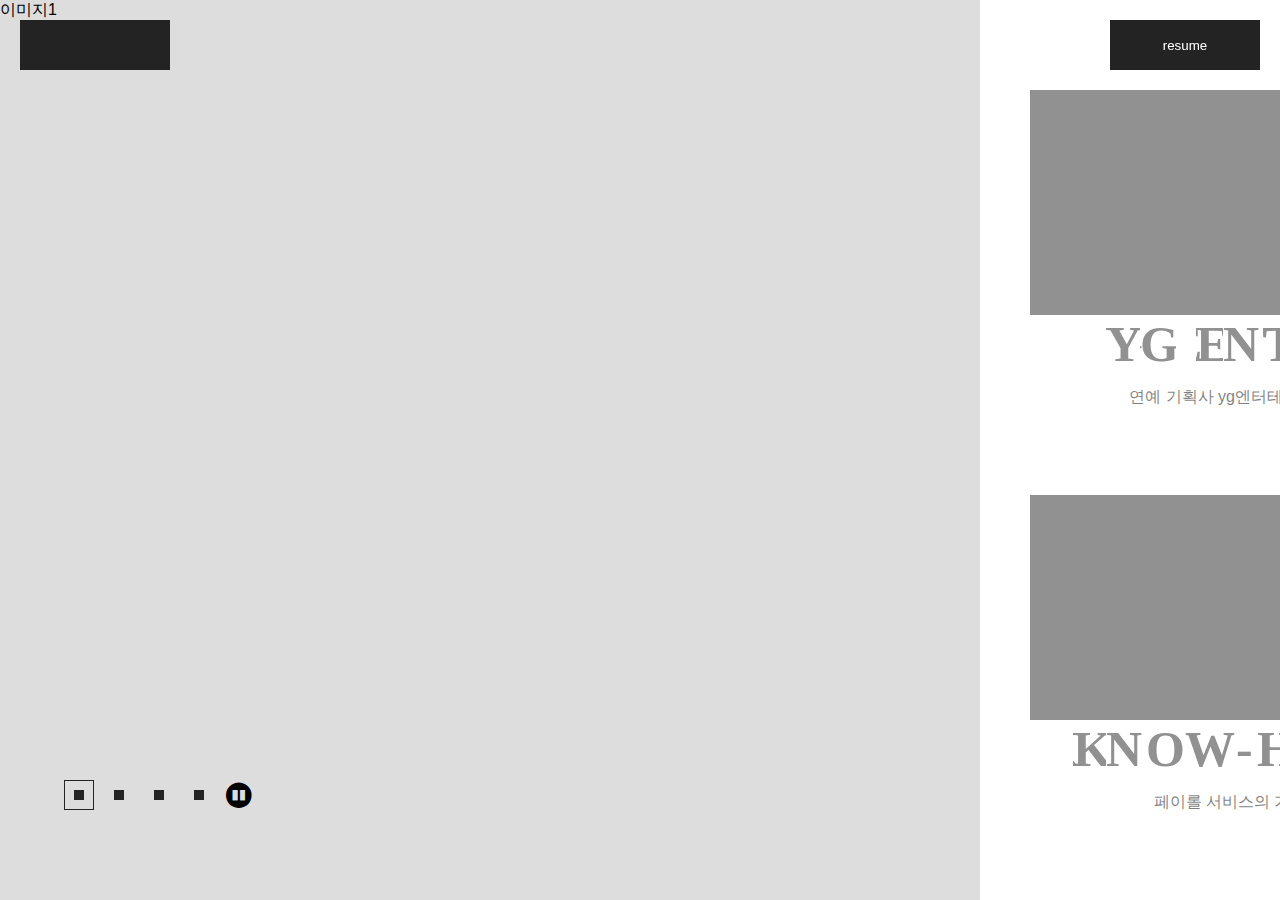
==== html/mypage.html @ 4784408f "main_markup yg_all" ====
<!DOCTYPE html>
<!-- mypage.html -->
<html lang="ko-KR">
<head>
  <meta charset="UTF-8">
  <!-- <meta name="viewport" content="width=device-width, initial-scale=1.0">  -->
  <meta name="viewport" content="width=device-width, user-scalable=no, initial-scale=1.0, maximum-scale=1.0, minimum-scale=1.0">
  <meta http-equiv="X-UA-Compatible" content="ie=edge">
  <!--[if lte IE9]>
  <script src="../js/base/html5shiv-printshiv.js"></script>
  <script src="../js/base/html5shiv.js"></script>
  <![endif]-->
  <!--[if IE]>
  <![endif]-->

  <!-- fontAwesome and Font -->
  <link rel="stylesheet" href="../fontAwesome/css/font-awesome.css">
  <!-- <link rel="stylesheet" href="../font/transfonterNanum/stylesheet.css"> -->
  <!-- css Reset and globalClass -->
  <link rel="stylesheet" href="../css/base/reset.css">
  <link rel="stylesheet" href="../css/base/common.css">
  <!-- use css -->
  <link rel="stylesheet" href="../css/src/mypage.css">
  <!-- faviconFile -->
  <!-- <link rel="apple-touch-icon" href="../favicon.png"> -->
  <!-- <link rel="shortcut icon" href="../favicon.png" type="image/x-icon"> -->
  <title>김하늘 포트폴리오</title>

</head>
<body>
  <div id="wrap">
    <header id="headBox">
      <h1>
        <a href="mypage.html">
          <span class="hidden">로고</span> 
        </a>
      </h1>
      <button type="button">resume</button>
    </header>
    <!-- //headBox -->
    <section id="container">
      <div class="indicator_wrap">
        <ul>
          <li>
            <a href="#">
              <span class="hidden">이미지1 인디케이터</span><span class="indi_border_tl"></span><span class="indi_border_tr"></span><span class="indi_border_bl"></span><span class="indi_border_br"></span>
              <i></i>
            </a>
          </li>
          <li>
            <a href="#">
              <span class="hidden">이미지2 인디케이터</span><span class="indi_border_tl"></span><span class="indi_border_tr"></span><span class="indi_border_bl"></span><span class="indi_border_br"></span>
              <i></i>
            </a>
          </li>
          <li>
            <a href="#">
              <span class="hidden">이미지3 인디케이터</span><span class="indi_border_tl"></span><span class="indi_border_tr"></span><span class="indi_border_bl"></span><span class="indi_border_br"></span>
              <i></i>
            </a>
          </li>
          <li>
            <a href="#">
              <span class="hidden">이미지4 인디케이터</span><span class="indi_border_tl"></span><span class="indi_border_tr"></span><span class="indi_border_bl"></span><span class="indi_border_br"></span>
              <i></i>
            </a>
          </li>
        </ul>
        <button type="button">
          <i class="fa fa-pause-circle">
            <span class="hidden">이미지 슬라이드 진행</span>
          </i>
        </button>
      </div>
      <!-- //indicator_wrap -->
      <ul class="slide_wrap">
        <h2 class="hidden">슬라이드 이미지</h2>
        <li class="slide_list img_list_01"><span>이미지1</span></li>
        <li class="slide_list img_list_02"><span>이미지2</span></li>
        <li class="slide_list img_list_03"><span>이미지3</span></li>
        <li class="slide_list img_list_04"><span>이미지4</span></li>
      </ul>
      <!-- //slide_wrap -->
      <div class="list_contain">
        <h2 class="hidden">사이드 메뉴</h2>
        <div class="list_wrap">
          <ul>
            <li>
              <a href="project/project_yg.html">
                <dl>
                  <div class="list_img"></div>
                  <dt class="ygenter">
                    <div class="text_wrap">
                      <div class="text_after">Y</div>
                      <div class="text_before">Y</div>
                    </div>
                    <div class="text_wrap">
                      <div class="text_after">G</div>
                      <div class="text_before">G</div>
                    </div>
                    <div class="text_wrap">
                      <div class="text_after">&nbsp;</div>
                      <div class="text_before">&nbsp;</div>
                    </div>
                    <div class="text_wrap">
                      <div class="text_after">E</div>
                      <div class="text_before">E</div>
                    </div>
                    <div class="text_wrap">
                      <div class="text_after">N</div>
                      <div class="text_before">N</div>
                    </div>
                    <div class="text_wrap">
                      <div class="text_after">T</div>
                      <div class="text_before">T</div>
                    </div>
                    <div class="text_wrap">
                      <div class="text_after">E</div>
                      <div class="text_before">E</div>
                    </div>
                    <div class="text_wrap">
                      <div class="text_after">R</div>
                      <div class="text_before">R</div>
                    </div>
                  </dt>
                  <dd>연예 기획사 yg엔터테인먼트</dd>
                </dl>
              </a>
            </li>
            <li>
              <a href="#">
                <dl>
                  <div class="list_img"></div>
                  <dt class="knowhow">
                    <div class="text_wrap">
                      <div class="text_after">K</div>
                      <div class="text_before">K</div>
                    </div>
                    <div class="text_wrap">
                      <div class="text_after">N</div>
                      <div class="text_before">N</div>
                    </div>
                    <div class="text_wrap">
                      <div class="text_after">O</div>
                      <div class="text_before">O</div>
                    </div>
                    <div class="text_wrap">
                      <div class="text_after">W</div>
                      <div class="text_before">W</div>
                    </div>
                    <div class="text_wrap">
                      <div class="text_after">-</div>
                      <div class="text_before">-</div>
                    </div>
                    <div class="text_wrap">
                      <div class="text_after">H</div>
                      <div class="text_before">H</div>
                    </div>
                    <div class="text_wrap">
                      <div class="text_after">O</div>
                      <div class="text_before">O</div>
                    </div>
                    <div class="text_wrap">
                      <div class="text_after">W</div>
                      <div class="text_before">W</div>
                    </div>
                  </dt>
                  <dd>페이롤 서비스의 기준</dd>
                </dl>
              </a>
            </li>
            <li>
              <a href="#">
                <dl>
                  <div class="list_img"></div>
                  <dt class="legality">
                    <div class="text_wrap">
                      <div class="text_after">L</div>
                      <div class="text_before">L</div>
                    </div>
                    <div class="text_wrap">
                      <div class="text_after">E</div>
                      <div class="text_before">E</div>
                    </div>
                    <div class="text_wrap">
                      <div class="text_after">G</div>
                      <div class="text_before">G</div>
                    </div>
                    <div class="text_wrap">
                      <div class="text_after">A</div>
                      <div class="text_before">A</div>
                    </div>
                    <div class="text_wrap">
                      <div class="text_after">L</div>
                      <div class="text_before">L</div>
                    </div>
                    <div class="text_wrap">
                      <div class="text_after">I</div>
                      <div class="text_before">I</div>
                    </div>
                    <div class="text_wrap">
                      <div class="text_after">T</div>
                      <div class="text_before">T</div>
                    </div>
                    <div class="text_wrap">
                      <div class="text_after">Y</div>
                      <div class="text_before">Y</div>
                    </div>
                    <div class="test">
                      <div>Y</div>
                      <div>G</div>
                      <div>E</div>
                      <div>N</div>
                      <div>T</div>
                      <div>E</div>
                      <div>R</div>
                    </div>
                  </dt>
                  <dd>적법한 세무대리인의 신고대행</dd>
                </dl>
              </a>
            </li>
            <li>
              <a href="#">
                <dl>
                  <div class="list_img"></div>
                  <dt class="security">
                    <div class="text_wrap">
                      <div class="text_after">S</div>
                      <div class="text_before">S</div>
                    </div>
                    <div class="text_wrap">
                      <div class="text_after">E</div>
                      <div class="text_before">E</div>
                    </div>
                    <div class="text_wrap">
                      <div class="text_after">C</div>
                      <div class="text_before">C</div>
                    </div>
                    <div class="text_wrap">
                      <div class="text_after">U</div>
                      <div class="text_before">U</div>
                    </div>
                    <div class="text_wrap">
                      <div class="text_after">R</div>
                      <div class="text_before">R</div>
                    </div>
                    <div class="text_wrap">
                      <div class="text_after">I</div>
                      <div class="text_before">I</div>
                    </div>
                    <div class="text_wrap">
                      <div class="text_after">T</div>
                      <div class="text_before">T</div>
                    </div>
                    <div class="text_wrap">
                      <div class="text_after">Y</div>
                      <div class="text_before">Y</div>
                    </div>
<!--                     <div class="test">
                      <div>S</div>
                      <div>E</div>
                      <div>C</div>
                      <div>U</div>
                      <div>R</div>
                      <div>I</div>
                      <div>T</div>
                      <div>Y</div>
                    </div> -->
                  </dt>
                  <dd>적법한 세무대리인의 신고대행</dd>
                </dl>
              </a>
            </li>
          </ul>
        </div>
        <div class="white_wrap"></div>
      </div>
      <!-- //list_contain -->
      <div class="btn">
        <button type="button" class="lbtn">
          <i class="fa fa-arrow-left"></i><span class="hidden">button</span>
        </button>
        <button type="button" class="rbtn">
          <i class="fa fa-arrow-right"></i><span class="hidden">button</span>
        </button>
      </div>
      <!-- //btn -->
    </section>
    <!-- //container -->
    <!-- <footer id="footBox">
      <address>주소 등등</address>
    </footer>
    //footBox -->
  </div>
  <!-- //wrap -->
  <!-- script -->
  <script src="../js/base/jquery-3.2.1.js"></script>
  <script src="../js/base/jquery-ui.js"></script>
  <!-- use script(jQuery) -->
  <script src="../js/src/mypage.js"></script>
</body>
</html>
---- css/base/common.css ----
/* common.css */
.clearfix:after{content:" "; display:block; clear:both;}
.clearfix::after{content:" "; display:block; clear:both;}

.hidden_wrap span,
.hidden_wrap a>span,
.hidden{display: block; overflow: hidden; position: absolute; z-index: -1; width: 0; height: 0;}
.hidden_wrap a{display:block; width:100%; height:100%;}

.backimg{background-repeat: no-repeat; background-position: center; background-size: cover;}

#wrap ul>.first,
#wrap ol>.first{margin-left:0; border-left:0;}
#wrap ul>.last,
#wrap ol>.last{margin-right:0; border-right:0;}
#wrap ul>.top,
#wrap ol>.top{margin-top:0; border-top:0;}
#wrap ul>.bottom,
#wrap ol>.bottom{margin-bottom:0; border-bottom:0;}

.wrap{width: 100%; height: auto;}
.wrap_full{width: 100%; min-width: 960px; height: auto; margin: 0 auto;}
.wrap:after,.wrap_full:after{content:" "; display: block; clear:both;}



/* accessibility.css */
/*a:focus, button:focus,
input[type="submit"]:focus,
input[type="reset"]:focus,
input[type="image"]:focus,
input[type="file"]:focus,
input[type="button"]:focus{outline:2px solid #2B52A0; outline-offset: 3px; background-color:#2B52A0; color:#fff; }*/


input[type="text"]:focus,
input[type="password"]:focus,
input[type="search"]:focus,
input[type="email"]:focus,
input[type="tel"]:focus,
input[type="number"]:focus,
input[type="date"]:focus,
input[type="month"]:focus,
input[type="year"]:focus,
input[type="week"]:focus,
input[type="url"]:focus,
textarea:focus{outline:2px solid #2B52A0; outline-offset: 3px;
              background-color: #2B52A0;}

/* grid_responsive.css */
.row{width: auto; height: auto;}
.row:after{content:" "; display: block; clear:both;}


@media screen and (max-width:480px){
.mob_1{float:left; width:16.666667%;}
.mob_2{float:left; width:33.333333%;}
.mob_3{float:left; width:50%;}
.mob_4{float:left; width:66.666667%;}
.mob_5{float:left; width:83.333333%;}
.mob_6{float:left; width:100%;}
}
@media screen and (min-width:481px){
.tab_v_1{float:left; width:11.111111%;}
.tab_v_2{float:left; width:22.222222%;}
.tab_v_3{float:left; width:33.333333%;}
.tab_v_4{float:left; width:44.444444%;}
.tab_v_5{float:left; width:55.555556%;}
.tab_v_6{float:left; width:66.666667%;}
.tab_v_7{float:left; width:77.777778%;}
.tab_v_8{float:left; width:88.888889%;}
.tab_v_9{float:left; width:100%;}
}
@media screen and (min-width:768px){
.tab_pc_1{float:left; width:8.333333%;}
.tab_pc_2{float:left; width:16.66666667%;}
.tab_pc_3{float:left; width:25%;}
.tab_pc_4{float:left; width:33.33333333%;}
.tab_pc_5{float:left; width:41.66666667%;}
.tab_pc_6{float:left; width:50%;}
.tab_pc_7{float:left; width:58.33333333%;}
.tab_pc_8{float:left; width:66.66666667%;}
.tab_pc_9{float:left; width:75%;}
.tab_pc_10{float:left; width:83.33333333%;}
.tab_pc_11{float:left; width:91.66666667%;}
.tab_pc_12{float:left; width:100%;}
}
@media screen and (min-width:1367px){
.pc_full_1{float:left; width:8.333333%;}
.pc_full_2{float:left; width:16.66666667%;}
.pc_full_3{float:left; width:25%;}
.pc_full_4{float:left; width:33.33333333%;}
.pc_full_5{float:left; width:41.66666667%;}
.pc_full_6{float:left; width:50%;}
.pc_full_7{float:left; width:58.33333333%;}
.pc_full_8{float:left; width:66.66666667%;}
.pc_full_9{float:left; width:75%;}
.pc_full_10{float:left; width:83.33333333%;}
.pc_full_11{float:left; width:91.66666667%;}
.pc_full_12{float:left; width:100%;}
}


/* loading 화면만들기 */
body.loading:before{content:"\f1e3"; font-family:fontawesome; color:#f06;
  animation:spin 3s infinite ease; 
  display: block; width: 3rem; height: 3rem;
  text-align: center; line-height:3rem; font-size: 3rem;
  position: fixed; top: 50%; margin-top: -1.5rem; left: 50%; margin-left: -1.5rem;
  z-index:2000;}
body.loading:after{content:"loading...."; display: block; width: 100%; height: 100%; 
position: fixed; top:0; left:0; z-index:1900; background-color: #0cc;
box-sizing:border-box; padding-top: 50%; text-align: center;}

@keyframes spin {
  0%{transform:rotate(0);}
  50%{color:#fa0;}
  100%{transform:rotate(720deg);}
}
---- css/src/mypage.css ----
body,html{width: 100%; height: 100%;}
#wrap{width: 100%; height: 100%;}
#headBox{
  position: fixed;
  z-index: 9999;
  width: 100%;
  height: 90px;
  top: 0;
  left: 0;
  padding: 20px;
  box-sizing: border-box;
}
#headBox h1{
  float: left;
  width: 150px;
  height: 50px;
  background-color: #232323;
}
#headBox h1 a{
  display: inline-block;
  width: 100%;
  height: 100%;
}
#headBox button{
  float: right;
  width: 150px;
  height: 50px;
  background-color: #232323;
  color: #fff;
}
/* //headBox */
/* 슬라이드에서 ul, li값을 css로 할 경우 clone값 때문에 흰 공백화면이 생김. 따라서 js로 처리. */
#container{
  overflow: hidden;
  position: relative;
  width: 100%;
  height: 100%;
}
.indicator_wrap{
  position: absolute;
  z-index: 9999;
  width: 190px;
  height: 30px;
  bottom: 10%;
  left: 5%;
}
.indicator_wrap ul{
  float: left;
}
.indicator_wrap ul li{
  overflow: hidden;
  position: relative;
  float: left;
  width: 30px;
  height: 30px;
  margin-right: 10px;
}
.indi_border_tr,
.indi_border_tl,
.indi_border_br,
.indi_border_bl{
  display: inline-block;
  position: absolute;
  background-color: #232323;
  transition: all 800ms ease;
}
.indi_border_tr{
  width: 1px;
  height: 30px;
  top: -30px;
  right: 0;
}
.indicator_wrap ul li.focus .indi_border_tr{
  top: 0;
}
.indi_border_tl{
  top: 0;
  left: -30px;
  width: 30px;
  height: 1px;
}
.indicator_wrap ul li.focus .indi_border_tl{
  left: 0;
}
.indi_border_br{
  bottom: 0;
  right: -30px;
  width: 30px;
  height: 1px;
}
.indicator_wrap ul li.focus .indi_border_br{
  right: 0;
}
.indi_border_bl{
  bottom: -30px;
  left: 0;
  width: 1px;
  height: 30px;
}
.indicator_wrap ul li.focus .indi_border_bl{
  bottom: 0;
}
.indicator_wrap ul li a{
  display: inline-block;
  width: 100%;
  height: 100%;
  padding: 10px;
  box-sizing: border-box;
}
.indicator_wrap ul li a i{
  display: block;
  width: 10px;
  height: 10px;
  background-color: #232323;
}
.indicator_wrap button{
  float: right;
  width: 30px;
  height: 30px;
  background-color: transparent;
}
.indicator_wrap button i{
  font-size: 30px;
}
/* //indicator_wrap */
.slide_wrap{
  position: absolute;
  /*width: 400%; js에서 처리*/
  height: 100%;
  top: 0;
  left: 0;
}
.slide_wrap li{
  float: left;
  /*width: 25%; js에서 처리*/
  height: 100%;
}
.slide_wrap .img_list_01{
  background-color: #ddd;
}
.slide_wrap .img_list_02{
  background-color: #ccc;
}
.slide_wrap .img_list_03{
  background-color: #bbb;
}
.slide_wrap .img_list_04{
  background-color: #aaa;
}
/* //slide_wrap */
.list_contain{
  position: absolute;
  width: 500px;
  height: 100%;
  top: 0;
  right: 0;
  margin-right: -200px;
  background-color: #fff;
  transition: all 800ms ease;
}
.white_wrap{
  display: block;
  position: absolute;
  width: 100%;
  height: 100%;
  top: 0;
  left: 0;
  background-color: rgba(255,255,255,0.5);
}
.list_contain:hover{
  margin-right: 0;
}
.list_contain:hover .white_wrap{
  display: none;
}
.list_wrap{
  width: 100%;
  height: 110%;
  padding: 50px;
  padding-top: 90px;
  padding-bottom: calc(90px + 10%);
  box-sizing: border-box;
  overflow-x: scroll;
}
.list_wrap ul{
  width: 400px;
}
.list_wrap ul li{
  width: 100%;
  margin-bottom: 80px;
}
.list_wrap ul li a{
  display: inline-block;
  width: 100%;
  height: 100%;
}
.list_wrap ul li a dl{

}
.list_wrap ul li a dl dt{
  display: inline-block;
  height: 60px;
  font-size: 50px;
  font-family: nanumGothicFont;
  font-weight: bold;
  text-align: center;
}
.text_wrap{
  overflow: hidden;
  position: relative;
  float: left;
  width: 50px;
  height: 60px;
  text-align: center;
}
.text_after{
  display: inline-block;
  position: absolute;
  color: #232323;
  top: 0;
  transition: all 300ms ease;
}
.text_before{
  display: inline-block;
  position: absolute;
  color: #232323;
  top: 0;
  left: 0;
  transition: all 300ms ease;
}
/* 글자 hover 효과 */
/* YG ENTER */
.list_wrap ul li a dl .ygenter{
  margin-left: 76px;
}
/* 글자별 가로 크기 */
.list_wrap ul li a dl .ygenter>div:nth-of-type(1){width: 34px;}
/* 글자 크기만큼 after 마이너스 */
.list_wrap ul li a dl .ygenter>div:nth-of-type(1)>.text_after{left: -34px;}
/* 호버일때 after는 0, before은 hover전 after를 -한것만큼 + */
.list_wrap ul li:hover a dl .ygenter>div:nth-of-type(1)>.text_after{left: 0;}
.list_wrap ul li:hover a dl .ygenter>div:nth-of-type(1)>.text_before{left: 34px;}
/* 2 */
.list_wrap ul li a dl .ygenter>div:nth-of-type(2){width: 36px;}
.list_wrap ul li a dl .ygenter>div:nth-of-type(2)>.text_after{left: -36px;}
.list_wrap ul li:hover a dl .ygenter>div:nth-of-type(2)>.text_after{left: 0;}
.list_wrap ul li:hover a dl .ygenter>div:nth-of-type(2)>.text_before{left: 36px;}
/* 3 */
.list_wrap ul li a dl .ygenter>div:nth-of-type(3){width: 20px;}
.list_wrap ul li a dl .ygenter>div:nth-of-type(3)>.text_after{left: -20px;}
.list_wrap ul li:hover a dl .ygenter>div:nth-of-type(3)>.text_after{left: 0;}
.list_wrap ul li:hover a dl .ygenter>div:nth-of-type(3)>.text_before{left: 20px;}
/* 4 */
.list_wrap ul li a dl .ygenter>div:nth-of-type(4){width: 27px;}
.list_wrap ul li a dl .ygenter>div:nth-of-type(4)>.text_after{left: -27px;}
.list_wrap ul li:hover a dl .ygenter>div:nth-of-type(4)>.text_after{left: 0;}
.list_wrap ul li:hover a dl .ygenter>div:nth-of-type(4)>.text_before{left: 27px;}
/* 5 */
.list_wrap ul li a dl .ygenter>div:nth-of-type(5){width: 40px;}
.list_wrap ul li a dl .ygenter>div:nth-of-type(5)>.text_after{left: -40px;}
.list_wrap ul li:hover a dl .ygenter>div:nth-of-type(5)>.text_after{left: 0;}
.list_wrap ul li:hover a dl .ygenter>div:nth-of-type(5)>.text_before{left: 40px;}
/* 6 */
.list_wrap ul li a dl .ygenter>div:nth-of-type(6){width: 30px;}
.list_wrap ul li a dl .ygenter>div:nth-of-type(6)>.text_after{left: -30px;}
.list_wrap ul li:hover a dl .ygenter>div:nth-of-type(6)>.text_after{left: 0;}
.list_wrap ul li:hover a dl .ygenter>div:nth-of-type(6)>.text_before{left: 30px;}
/* 7 */
.list_wrap ul li a dl .ygenter>div:nth-of-type(7){width: 27px;}
.list_wrap ul li a dl .ygenter>div:nth-of-type(7)>.text_after{left: -27px;}
.list_wrap ul li:hover a dl .ygenter>div:nth-of-type(7)>.text_after{left: 0;}
.list_wrap ul li:hover a dl .ygenter>div:nth-of-type(7)>.text_before{left: 27px;}
/* 8 */
.list_wrap ul li a dl .ygenter>div:nth-of-type(8){width: 33px;}
.list_wrap ul li a dl .ygenter>div:nth-of-type(8)>.text_after{left: -33px;}
.list_wrap ul li:hover a dl .ygenter>div:nth-of-type(8)>.text_after{left: 0;}
.list_wrap ul li:hover a dl .ygenter>div:nth-of-type(8)>.text_before{left: 33px;}

/* knowhow */
.list_wrap ul li a dl .knowhow{
  margin-left: 43px;
}
/* 1 */
.list_wrap ul li a dl .knowhow>div:nth-of-type(1){width: 33px;}
.list_wrap ul li a dl .knowhow>div:nth-of-type(1)>.text_after{left: -33px;}
.list_wrap ul li:hover a dl .knowhow>div:nth-of-type(1)>.text_after{left: 0;}
.list_wrap ul li:hover a dl .knowhow>div:nth-of-type(1)>.text_before{left: 33px;}
/* 2 */
.list_wrap ul li a dl .knowhow>div:nth-of-type(2){width: 40px;}
.list_wrap ul li a dl .knowhow>div:nth-of-type(2)>.text_after{left: -40px;}
.list_wrap ul li:hover a dl .knowhow>div:nth-of-type(2)>.text_after{left: 0;}
.list_wrap ul li:hover a dl .knowhow>div:nth-of-type(2)>.text_before{left: 40px;}
/* 3 */
.list_wrap ul li a dl .knowhow>div:nth-of-type(3){width: 39px;}
.list_wrap ul li a dl .knowhow>div:nth-of-type(3)>.text_after{left: -39px;}
.list_wrap ul li:hover a dl .knowhow>div:nth-of-type(3)>.text_after{left: 0;}
.list_wrap ul li:hover a dl .knowhow>div:nth-of-type(3)>.text_before{left: 39px;}
/* 4 */
.list_wrap ul li a dl .knowhow>div:nth-of-type(4){width: 51px;}
.list_wrap ul li a dl .knowhow>div:nth-of-type(4)>.text_after{left: -51px;}
.list_wrap ul li:hover a dl .knowhow>div:nth-of-type(4)>.text_after{left: 0;}
.list_wrap ul li:hover a dl .knowhow>div:nth-of-type(4)>.text_before{left: 51px;}
/* 5 */
.list_wrap ul li a dl .knowhow>div:nth-of-type(5){width: 21px;}
.list_wrap ul li a dl .knowhow>div:nth-of-type(5)>.text_after{left: -21px;}
.list_wrap ul li:hover a dl .knowhow>div:nth-of-type(5)>.text_after{left: 0;}
.list_wrap ul li:hover a dl .knowhow>div:nth-of-type(5)>.text_before{left: 21px;}
/* 6 */
.list_wrap ul li a dl .knowhow>div:nth-of-type(6){width: 39px;}
.list_wrap ul li a dl .knowhow>div:nth-of-type(6)>.text_after{left: -39px;}
.list_wrap ul li:hover a dl .knowhow>div:nth-of-type(6)>.text_after{left: 0;}
.list_wrap ul li:hover a dl .knowhow>div:nth-of-type(6)>.text_before{left: 39px;}
/* 7 */
.list_wrap ul li a dl .knowhow>div:nth-of-type(7){width: 39px;}
.list_wrap ul li a dl .knowhow>div:nth-of-type(7)>.text_after{left: -39px;}
.list_wrap ul li:hover a dl .knowhow>div:nth-of-type(7)>.text_after{left: 0;}
.list_wrap ul li:hover a dl .knowhow>div:nth-of-type(7)>.text_before{left: 39px;}
/* 8 */
.list_wrap ul li a dl .knowhow>div:nth-of-type(8){width: 51px;}
.list_wrap ul li a dl .knowhow>div:nth-of-type(8)>.text_after{left: -51px;}
.list_wrap ul li:hover a dl .knowhow>div:nth-of-type(8)>.text_after{left: 0;}
.list_wrap ul li:hover a dl .knowhow>div:nth-of-type(8)>.text_before{left: 51px;}

/* legality */
.list_wrap ul li a dl .legality{
  margin-left: 84px;
}
/* 1 */
.list_wrap ul li a dl .legality>div:nth-of-type(1){width: 26px;}
.list_wrap ul li a dl .legality>div:nth-of-type(1)>.text_after{left: -26px;}
.list_wrap ul li:hover a dl .legality>div:nth-of-type(1)>.text_after{left: 0;}
.list_wrap ul li:hover a dl .legality>div:nth-of-type(1)>.text_before{left: 26px;}
/* 2 */
.list_wrap ul li a dl .legality>div:nth-of-type(2){width: 27px;}
.list_wrap ul li a dl .legality>div:nth-of-type(2)>.text_after{left: -27px;}
.list_wrap ul li:hover a dl .legality>div:nth-of-type(2)>.text_after{left: 0;}
.list_wrap ul li:hover a dl .legality>div:nth-of-type(2)>.text_before{left: 27px;}
/* 3 */
.list_wrap ul li a dl .legality>div:nth-of-type(3){width: 37px;}
.list_wrap ul li a dl .legality>div:nth-of-type(3)>.text_after{left: -37px;}
.list_wrap ul li:hover a dl .legality>div:nth-of-type(3)>.text_after{left: 0;}
.list_wrap ul li:hover a dl .legality>div:nth-of-type(3)>.text_before{left: 37px;}
/* 4 */
.list_wrap ul li a dl .legality>div:nth-of-type(4){width: 36px;}
.list_wrap ul li a dl .legality>div:nth-of-type(4)>.text_after{left: -36px;}
.list_wrap ul li:hover a dl .legality>div:nth-of-type(4)>.text_after{left: 0;}
.list_wrap ul li:hover a dl .legality>div:nth-of-type(4)>.text_before{left: 36px;}
/* 5 */
.list_wrap ul li a dl .legality>div:nth-of-type(5){width: 26px;}
.list_wrap ul li a dl .legality>div:nth-of-type(5)>.text_after{left: -26px;}
.list_wrap ul li:hover a dl .legality>div:nth-of-type(5)>.text_after{left: 0;}
.list_wrap ul li:hover a dl .legality>div:nth-of-type(5)>.text_before{left: 26px;}
/* 6 */
.list_wrap ul li a dl .legality>div:nth-of-type(6){width: 18px;}
.list_wrap ul li a dl .legality>div:nth-of-type(6)>.text_after{left: -18px;}
.list_wrap ul li:hover a dl .legality>div:nth-of-type(6)>.text_after{left: 0;}
.list_wrap ul li:hover a dl .legality>div:nth-of-type(6)>.text_before{left: 18px;}
/* 7 */
.list_wrap ul li a dl .legality>div:nth-of-type(7){width: 30px;}
.list_wrap ul li a dl .legality>div:nth-of-type(7)>.text_after{left: -30px;}
.list_wrap ul li:hover a dl .legality>div:nth-of-type(7)>.text_after{left: 0;}
.list_wrap ul li:hover a dl .legality>div:nth-of-type(7)>.text_before{left: 30px;}
/* 8 */
.list_wrap ul li a dl .legality>div:nth-of-type(8){width: 31px;}
.list_wrap ul li a dl .legality>div:nth-of-type(8)>.text_after{left: -31px;}
.list_wrap ul li:hover a dl .legality>div:nth-of-type(8)>.text_after{left: 0;}
.list_wrap ul li:hover a dl .legality>div:nth-of-type(8)>.text_before{left: 31px;}

/* security */
.list_wrap ul li a dl .security{
  margin-left: 81px;
}
/* 1 */
.list_wrap ul li a dl .security>div:nth-of-type(1){width: 29px;}
.list_wrap ul li a dl .security>div:nth-of-type(1)>.text_after{left: -29px;}
.list_wrap ul li:hover a dl .security>div:nth-of-type(1)>.text_after{left: 0;}
.list_wrap ul li:hover a dl .security>div:nth-of-type(1)>.text_before{left: 29px;}
/* 2 */
.list_wrap ul li a dl .security>div:nth-of-type(2){width: 27px;}
.list_wrap ul li a dl .security>div:nth-of-type(2)>.text_after{left: -27px;}
.list_wrap ul li:hover a dl .security>div:nth-of-type(2)>.text_after{left: 0;}
.list_wrap ul li:hover a dl .security>div:nth-of-type(2)>.text_before{left: 27px;}
/* 3 */
.list_wrap ul li a dl .security>div:nth-of-type(3){width: 32px;}
.list_wrap ul li a dl .security>div:nth-of-type(3)>.text_after{left: -32px;}
.list_wrap ul li:hover a dl .security>div:nth-of-type(3)>.text_after{left: 0;}
.list_wrap ul li:hover a dl .security>div:nth-of-type(3)>.text_before{left: 32px;}
/* 4 */
.list_wrap ul li a dl .security>div:nth-of-type(4){width: 37px;}
.list_wrap ul li a dl .security>div:nth-of-type(4)>.text_after{left: -37px;}
.list_wrap ul li:hover a dl .security>div:nth-of-type(4)>.text_after{left: 0;}
.list_wrap ul li:hover a dl .security>div:nth-of-type(4)>.text_before{left: 37px;}
/* 5 */
.list_wrap ul li a dl .security>div:nth-of-type(5){width: 33px;}
.list_wrap ul li a dl .security>div:nth-of-type(5)>.text_after{left: -33px;}
.list_wrap ul li:hover a dl .security>div:nth-of-type(5)>.text_after{left: 0;}
.list_wrap ul li:hover a dl .security>div:nth-of-type(5)>.text_before{left: 33px;}
/* 6 */
.list_wrap ul li a dl .security>div:nth-of-type(6){width: 18px;}
.list_wrap ul li a dl .security>div:nth-of-type(6)>.text_after{left: -18px;}
.list_wrap ul li:hover a dl .security>div:nth-of-type(6)>.text_after{left: 0;}
.list_wrap ul li:hover a dl .security>div:nth-of-type(6)>.text_before{left: 18px;}
/* 7 */
.list_wrap ul li a dl .security>div:nth-of-type(7){width: 30px;}
.list_wrap ul li a dl .security>div:nth-of-type(7)>.text_after{left: -30px;}
.list_wrap ul li:hover a dl .security>div:nth-of-type(7)>.text_after{left: 0;}
.list_wrap ul li:hover a dl .security>div:nth-of-type(7)>.text_before{left: 30px;}
/* 8 */
.list_wrap ul li a dl .security>div:nth-of-type(8){width: 31px;}
.list_wrap ul li a dl .security>div:nth-of-type(8)>.text_after{left: -31px;}
.list_wrap ul li:hover a dl .security>div:nth-of-type(8)>.text_after{left: 0;}
.list_wrap ul li:hover a dl .security>div:nth-of-type(8)>.text_before{left: 31px;}

.test>div{
  display: inline-block;
}

.list_wrap ul li dl dd{
  display: block;
  line-height: 36px;
  text-align: center;
}
.list_img{
  width: 400px;
  height: 225px;
  background-color: #232323;
}
/* //list_contain */
.btn{
  display: none;
}
/* //btn */
/* //container */
/* #footBox{
  position: fixed;
  z-index: 9999;
  width: 100%;
  height: 100px;
  bottom: 0;
  left: 0;
  background-color: #ccc;
} */
/* //footBox */
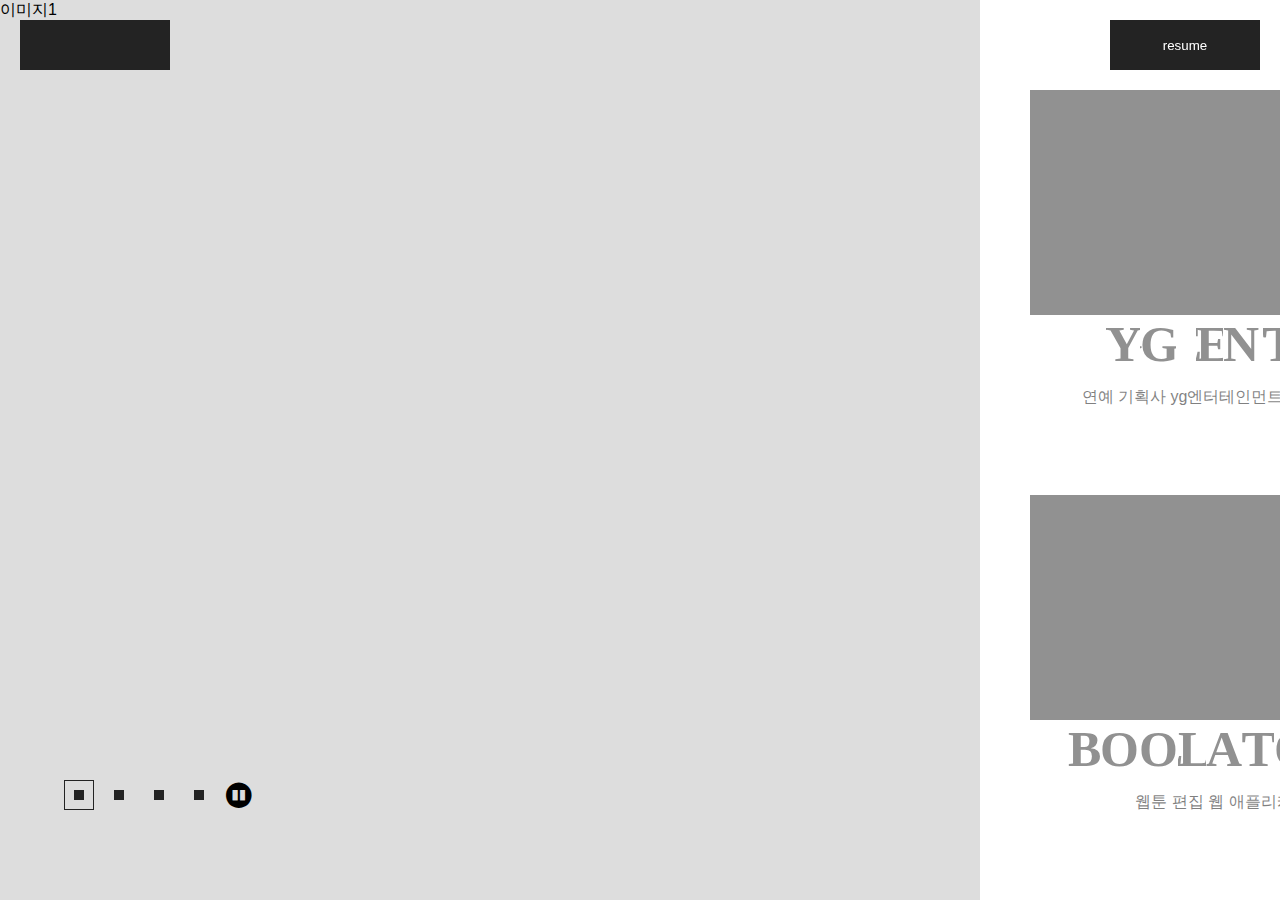
==== commit f6da8b87: "boolatoon add" ====
--- a/html/mypage.html
+++ b/html/mypage.html
@@ -27,7 +27,7 @@
   <title>김하늘 포트폴리오</title>
 
 </head>
-<body>
+<body scroll="no">
   <div id="wrap">
     <header id="headBox">
       <h1>
@@ -123,76 +123,103 @@
                       <div class="text_before">R</div>
                     </div>
                   </dt>
-                  <dd>연예 기획사 yg엔터테인먼트</dd>
+                  <dd>연예 기획사 yg엔터테인먼트(개인 리뉴얼)</dd>
                 </dl>
               </a>
             </li>
             <li>
-              <a href="#">
-                <dl>
-                  <div class="list_img"></div>
-                  <dt class="knowhow">
-                    <div class="text_wrap">
-                      <div class="text_after">K</div>
-                      <div class="text_before">K</div>
+              <a href="project/project_boolatoon.html">
+                <dl>
+                  <div class="list_img"></div>
+                  <dt class="boolatoon">
+                    <div class="text_wrap">
+                      <div class="text_after">B</div>
+                      <div class="text_before">B</div>
+                    </div>
+                    <div class="text_wrap">
+                      <div class="text_after">O</div>
+                      <div class="text_before">O</div>
+                    </div>
+                    <div class="text_wrap">
+                      <div class="text_after">O</div>
+                      <div class="text_before">O</div>
+                    </div>
+                    <div class="text_wrap">
+                      <div class="text_after">L</div>
+                      <div class="text_before">L</div>
+                    </div>
+                    <div class="text_wrap">
+                      <div class="text_after">A</div>
+                      <div class="text_before">A</div>
+                    </div>
+                    <div class="text_wrap">
+                      <div class="text_after">T</div>
+                      <div class="text_before">T</div>
+                    </div>
+                    <div class="text_wrap">
+                      <div class="text_after">O</div>
+                      <div class="text_before">O</div>
+                    </div>
+                    <div class="text_wrap">
+                      <div class="text_after">O</div>
+                      <div class="text_before">O</div>
                     </div>
                     <div class="text_wrap">
                       <div class="text_after">N</div>
                       <div class="text_before">N</div>
                     </div>
-                    <div class="text_wrap">
-                      <div class="text_after">O</div>
-                      <div class="text_before">O</div>
-                    </div>
-                    <div class="text_wrap">
-                      <div class="text_after">W</div>
-                      <div class="text_before">W</div>
-                    </div>
-                    <div class="text_wrap">
-                      <div class="text_after">-</div>
-                      <div class="text_before">-</div>
-                    </div>
-                    <div class="text_wrap">
-                      <div class="text_after">H</div>
-                      <div class="text_before">H</div>
-                    </div>
-                    <div class="text_wrap">
-                      <div class="text_after">O</div>
-                      <div class="text_before">O</div>
-                    </div>
-                    <div class="text_wrap">
-                      <div class="text_after">W</div>
-                      <div class="text_before">W</div>
-                    </div>
-                  </dt>
-                  <dd>페이롤 서비스의 기준</dd>
+                  </dt>
+                  <dd>웹툰 편집 웹 애플리케이션</dd>
                 </dl>
               </a>
             </li>
             <li>
+              <a href="project/project_acg.html">
+                <dl>
+                  <div class="list_img"></div>
+                  <dt class="acg">
+                    <div class="text_wrap">
+                      <div class="text_after">A</div>
+                      <div class="text_before">A</div>
+                    </div>
+                    <div class="text_wrap">
+                      <div class="text_after">C</div>
+                      <div class="text_before">C</div>
+                    </div>
+                    <div class="text_wrap">
+                      <div class="text_after">G</div>
+                      <div class="text_before">G</div>
+                    </div>
+                  </dt>
+                  <dd>HR과 관련된 서비스(헤드헌팅, 채용포털, 자문가 연결)</dd>
+                </dl>
+              </a>
+            </li>
+            <!-- 사이즈 재기용 테스트와 프로젝트 추가 시 넣을 예시 -->
+            <!-- <li>
               <a href="#">
                 <dl>
                   <div class="list_img"></div>
-                  <dt class="legality">
-                    <div class="text_wrap">
-                      <div class="text_after">L</div>
-                      <div class="text_before">L</div>
+                  <dt class="security">
+                    <div class="text_wrap">
+                      <div class="text_after">S</div>
+                      <div class="text_before">S</div>
                     </div>
                     <div class="text_wrap">
                       <div class="text_after">E</div>
                       <div class="text_before">E</div>
                     </div>
                     <div class="text_wrap">
-                      <div class="text_after">G</div>
-                      <div class="text_before">G</div>
-                    </div>
-                    <div class="text_wrap">
-                      <div class="text_after">A</div>
-                      <div class="text_before">A</div>
-                    </div>
-                    <div class="text_wrap">
-                      <div class="text_after">L</div>
-                      <div class="text_before">L</div>
+                      <div class="text_after">C</div>
+                      <div class="text_before">C</div>
+                    </div>
+                    <div class="text_wrap">
+                      <div class="text_after">U</div>
+                      <div class="text_before">U</div>
+                    </div>
+                    <div class="text_wrap">
+                      <div class="text_after">R</div>
+                      <div class="text_before">R</div>
                     </div>
                     <div class="text_wrap">
                       <div class="text_after">I</div>
@@ -207,71 +234,15 @@
                       <div class="text_before">Y</div>
                     </div>
                     <div class="test">
-                      <div>Y</div>
+                      <div>A</div>
+                      <div>C</div>
                       <div>G</div>
-                      <div>E</div>
-                      <div>N</div>
-                      <div>T</div>
-                      <div>E</div>
-                      <div>R</div>
                     </div>
                   </dt>
                   <dd>적법한 세무대리인의 신고대행</dd>
                 </dl>
               </a>
-            </li>
-            <li>
-              <a href="#">
-                <dl>
-                  <div class="list_img"></div>
-                  <dt class="security">
-                    <div class="text_wrap">
-                      <div class="text_after">S</div>
-                      <div class="text_before">S</div>
-                    </div>
-                    <div class="text_wrap">
-                      <div class="text_after">E</div>
-                      <div class="text_before">E</div>
-                    </div>
-                    <div class="text_wrap">
-                      <div class="text_after">C</div>
-                      <div class="text_before">C</div>
-                    </div>
-                    <div class="text_wrap">
-                      <div class="text_after">U</div>
-                      <div class="text_before">U</div>
-                    </div>
-                    <div class="text_wrap">
-                      <div class="text_after">R</div>
-                      <div class="text_before">R</div>
-                    </div>
-                    <div class="text_wrap">
-                      <div class="text_after">I</div>
-                      <div class="text_before">I</div>
-                    </div>
-                    <div class="text_wrap">
-                      <div class="text_after">T</div>
-                      <div class="text_before">T</div>
-                    </div>
-                    <div class="text_wrap">
-                      <div class="text_after">Y</div>
-                      <div class="text_before">Y</div>
-                    </div>
-<!--                     <div class="test">
-                      <div>S</div>
-                      <div>E</div>
-                      <div>C</div>
-                      <div>U</div>
-                      <div>R</div>
-                      <div>I</div>
-                      <div>T</div>
-                      <div>Y</div>
-                    </div> -->
-                  </dt>
-                  <dd>적법한 세무대리인의 신고대행</dd>
-                </dl>
-              </a>
-            </li>
+            </li> -->
           </ul>
         </div>
         <div class="white_wrap"></div>
--- a/css/src/mypage.css
+++ b/css/src/mypage.css
@@ -276,144 +276,125 @@
 .list_wrap ul li:hover a dl .ygenter>div:nth-of-type(8)>.text_after{left: 0;}
 .list_wrap ul li:hover a dl .ygenter>div:nth-of-type(8)>.text_before{left: 33px;}
 
-/* knowhow */
-.list_wrap ul li a dl .knowhow{
-  margin-left: 43px;
+/* boolatoon */
+.list_wrap ul li a dl .boolatoon{
+  margin-left: 38px;
 }
 /* 1 */
-.list_wrap ul li a dl .knowhow>div:nth-of-type(1){width: 33px;}
-.list_wrap ul li a dl .knowhow>div:nth-of-type(1)>.text_after{left: -33px;}
-.list_wrap ul li:hover a dl .knowhow>div:nth-of-type(1)>.text_after{left: 0;}
-.list_wrap ul li:hover a dl .knowhow>div:nth-of-type(1)>.text_before{left: 33px;}
+.list_wrap ul li a dl .boolatoon>div:nth-of-type(1){width: 32px;}
+.list_wrap ul li a dl .boolatoon>div:nth-of-type(1)>.text_after{left: -32px;}
+.list_wrap ul li:hover a dl .boolatoon>div:nth-of-type(1)>.text_after{left: 0;}
+.list_wrap ul li:hover a dl .boolatoon>div:nth-of-type(1)>.text_before{left: 32px;}
 /* 2 */
-.list_wrap ul li a dl .knowhow>div:nth-of-type(2){width: 40px;}
-.list_wrap ul li a dl .knowhow>div:nth-of-type(2)>.text_after{left: -40px;}
-.list_wrap ul li:hover a dl .knowhow>div:nth-of-type(2)>.text_after{left: 0;}
-.list_wrap ul li:hover a dl .knowhow>div:nth-of-type(2)>.text_before{left: 40px;}
+.list_wrap ul li a dl .boolatoon>div:nth-of-type(2){width: 39px;}
+.list_wrap ul li a dl .boolatoon>div:nth-of-type(2)>.text_after{left: -39px;}
+.list_wrap ul li:hover a dl .boolatoon>div:nth-of-type(2)>.text_after{left: 0;}
+.list_wrap ul li:hover a dl .boolatoon>div:nth-of-type(2)>.text_before{left: 39px;}
 /* 3 */
-.list_wrap ul li a dl .knowhow>div:nth-of-type(3){width: 39px;}
-.list_wrap ul li a dl .knowhow>div:nth-of-type(3)>.text_after{left: -39px;}
-.list_wrap ul li:hover a dl .knowhow>div:nth-of-type(3)>.text_after{left: 0;}
-.list_wrap ul li:hover a dl .knowhow>div:nth-of-type(3)>.text_before{left: 39px;}
+.list_wrap ul li a dl .boolatoon>div:nth-of-type(3){width: 39px;}
+.list_wrap ul li a dl .boolatoon>div:nth-of-type(3)>.text_after{left: -39px;}
+.list_wrap ul li:hover a dl .boolatoon>div:nth-of-type(3)>.text_after{left: 0;}
+.list_wrap ul li:hover a dl .boolatoon>div:nth-of-type(3)>.text_before{left: 39px;}
 /* 4 */
-.list_wrap ul li a dl .knowhow>div:nth-of-type(4){width: 51px;}
-.list_wrap ul li a dl .knowhow>div:nth-of-type(4)>.text_after{left: -51px;}
-.list_wrap ul li:hover a dl .knowhow>div:nth-of-type(4)>.text_after{left: 0;}
-.list_wrap ul li:hover a dl .knowhow>div:nth-of-type(4)>.text_before{left: 51px;}
+.list_wrap ul li a dl .boolatoon>div:nth-of-type(4){width: 28px;}
+.list_wrap ul li a dl .boolatoon>div:nth-of-type(4)>.text_after{left: -28px;}
+.list_wrap ul li:hover a dl .boolatoon>div:nth-of-type(4)>.text_after{left: 0;}
+.list_wrap ul li:hover a dl .boolatoon>div:nth-of-type(4)>.text_before{left: 28px;}
 /* 5 */
-.list_wrap ul li a dl .knowhow>div:nth-of-type(5){width: 21px;}
-.list_wrap ul li a dl .knowhow>div:nth-of-type(5)>.text_after{left: -21px;}
-.list_wrap ul li:hover a dl .knowhow>div:nth-of-type(5)>.text_after{left: 0;}
-.list_wrap ul li:hover a dl .knowhow>div:nth-of-type(5)>.text_before{left: 21px;}
+.list_wrap ul li a dl .boolatoon>div:nth-of-type(5){width: 36px;}
+.list_wrap ul li a dl .boolatoon>div:nth-of-type(5)>.text_after{left: -36px;}
+.list_wrap ul li:hover a dl .boolatoon>div:nth-of-type(5)>.text_after{left: 0;}
+.list_wrap ul li:hover a dl .boolatoon>div:nth-of-type(5)>.text_before{left: 36px;}
 /* 6 */
-.list_wrap ul li a dl .knowhow>div:nth-of-type(6){width: 39px;}
-.list_wrap ul li a dl .knowhow>div:nth-of-type(6)>.text_after{left: -39px;}
-.list_wrap ul li:hover a dl .knowhow>div:nth-of-type(6)>.text_after{left: 0;}
-.list_wrap ul li:hover a dl .knowhow>div:nth-of-type(6)>.text_before{left: 39px;}
+.list_wrap ul li a dl .boolatoon>div:nth-of-type(6){width: 32px;}
+.list_wrap ul li a dl .boolatoon>div:nth-of-type(6)>.text_after{left: -32px;}
+.list_wrap ul li:hover a dl .boolatoon>div:nth-of-type(6)>.text_after{left: 0;}
+.list_wrap ul li:hover a dl .boolatoon>div:nth-of-type(6)>.text_before{left: 32px;}
 /* 7 */
-.list_wrap ul li a dl .knowhow>div:nth-of-type(7){width: 39px;}
-.list_wrap ul li a dl .knowhow>div:nth-of-type(7)>.text_after{left: -39px;}
-.list_wrap ul li:hover a dl .knowhow>div:nth-of-type(7)>.text_after{left: 0;}
-.list_wrap ul li:hover a dl .knowhow>div:nth-of-type(7)>.text_before{left: 39px;}
+.list_wrap ul li a dl .boolatoon>div:nth-of-type(7){width: 39px;}
+.list_wrap ul li a dl .boolatoon>div:nth-of-type(7)>.text_after{left: -39px;}
+.list_wrap ul li:hover a dl .boolatoon>div:nth-of-type(7)>.text_after{left: 0;}
+.list_wrap ul li:hover a dl .boolatoon>div:nth-of-type(7)>.text_before{left: 39px;}
 /* 8 */
-.list_wrap ul li a dl .knowhow>div:nth-of-type(8){width: 51px;}
-.list_wrap ul li a dl .knowhow>div:nth-of-type(8)>.text_after{left: -51px;}
-.list_wrap ul li:hover a dl .knowhow>div:nth-of-type(8)>.text_after{left: 0;}
-.list_wrap ul li:hover a dl .knowhow>div:nth-of-type(8)>.text_before{left: 51px;}
+.list_wrap ul li a dl .boolatoon>div:nth-of-type(8){width: 39px;}
+.list_wrap ul li a dl .boolatoon>div:nth-of-type(8)>.text_after{left: -39px;}
+.list_wrap ul li:hover a dl .boolatoon>div:nth-of-type(8)>.text_after{left: 0;}
+.list_wrap ul li:hover a dl .boolatoon>div:nth-of-type(8)>.text_before{left: 39px;}
+/* 9 */
+.list_wrap ul li a dl .boolatoon>div:nth-of-type(9){width: 40px;}
+.list_wrap ul li a dl .boolatoon>div:nth-of-type(9)>.text_after{left: -40px;}
+.list_wrap ul li:hover a dl .boolatoon>div:nth-of-type(9)>.text_after{left: 0;}
+.list_wrap ul li:hover a dl .boolatoon>div:nth-of-type(9)>.text_before{left: 40px;}
 
-/* legality */
-.list_wrap ul li a dl .legality{
-  margin-left: 84px;
+/* acg */
+.list_wrap ul li a dl .acg{
+  margin-left: 146px;
 }
 /* 1 */
-.list_wrap ul li a dl .legality>div:nth-of-type(1){width: 26px;}
-.list_wrap ul li a dl .legality>div:nth-of-type(1)>.text_after{left: -26px;}
-.list_wrap ul li:hover a dl .legality>div:nth-of-type(1)>.text_after{left: 0;}
-.list_wrap ul li:hover a dl .legality>div:nth-of-type(1)>.text_before{left: 26px;}
+.list_wrap ul li a dl .acg>div:nth-of-type(1){width: 36px;}
+.list_wrap ul li a dl .acg>div:nth-of-type(1)>.text_after{left: -36px;}
+.list_wrap ul li:hover a dl .acg>div:nth-of-type(1)>.text_after{left: 0;}
+.list_wrap ul li:hover a dl .acg>div:nth-of-type(1)>.text_before{left: 36px;}
 /* 2 */
-.list_wrap ul li a dl .legality>div:nth-of-type(2){width: 27px;}
-.list_wrap ul li a dl .legality>div:nth-of-type(2)>.text_after{left: -27px;}
-.list_wrap ul li:hover a dl .legality>div:nth-of-type(2)>.text_after{left: 0;}
-.list_wrap ul li:hover a dl .legality>div:nth-of-type(2)>.text_before{left: 27px;}
+.list_wrap ul li a dl .acg>div:nth-of-type(2){width: 34px;}
+.list_wrap ul li a dl .acg>div:nth-of-type(2)>.text_after{left: -34px;}
+.list_wrap ul li:hover a dl .acg>div:nth-of-type(2)>.text_after{left: 0;}
+.list_wrap ul li:hover a dl .acg>div:nth-of-type(2)>.text_before{left: 34px;}
 /* 3 */
-.list_wrap ul li a dl .legality>div:nth-of-type(3){width: 37px;}
-.list_wrap ul li a dl .legality>div:nth-of-type(3)>.text_after{left: -37px;}
-.list_wrap ul li:hover a dl .legality>div:nth-of-type(3)>.text_after{left: 0;}
-.list_wrap ul li:hover a dl .legality>div:nth-of-type(3)>.text_before{left: 37px;}
-/* 4 */
-.list_wrap ul li a dl .legality>div:nth-of-type(4){width: 36px;}
-.list_wrap ul li a dl .legality>div:nth-of-type(4)>.text_after{left: -36px;}
-.list_wrap ul li:hover a dl .legality>div:nth-of-type(4)>.text_after{left: 0;}
-.list_wrap ul li:hover a dl .legality>div:nth-of-type(4)>.text_before{left: 36px;}
-/* 5 */
-.list_wrap ul li a dl .legality>div:nth-of-type(5){width: 26px;}
-.list_wrap ul li a dl .legality>div:nth-of-type(5)>.text_after{left: -26px;}
-.list_wrap ul li:hover a dl .legality>div:nth-of-type(5)>.text_after{left: 0;}
-.list_wrap ul li:hover a dl .legality>div:nth-of-type(5)>.text_before{left: 26px;}
-/* 6 */
-.list_wrap ul li a dl .legality>div:nth-of-type(6){width: 18px;}
-.list_wrap ul li a dl .legality>div:nth-of-type(6)>.text_after{left: -18px;}
-.list_wrap ul li:hover a dl .legality>div:nth-of-type(6)>.text_after{left: 0;}
-.list_wrap ul li:hover a dl .legality>div:nth-of-type(6)>.text_before{left: 18px;}
-/* 7 */
-.list_wrap ul li a dl .legality>div:nth-of-type(7){width: 30px;}
-.list_wrap ul li a dl .legality>div:nth-of-type(7)>.text_after{left: -30px;}
-.list_wrap ul li:hover a dl .legality>div:nth-of-type(7)>.text_after{left: 0;}
-.list_wrap ul li:hover a dl .legality>div:nth-of-type(7)>.text_before{left: 30px;}
-/* 8 */
-.list_wrap ul li a dl .legality>div:nth-of-type(8){width: 31px;}
-.list_wrap ul li a dl .legality>div:nth-of-type(8)>.text_after{left: -31px;}
-.list_wrap ul li:hover a dl .legality>div:nth-of-type(8)>.text_after{left: 0;}
-.list_wrap ul li:hover a dl .legality>div:nth-of-type(8)>.text_before{left: 31px;}
+.list_wrap ul li a dl .acg>div:nth-of-type(3){width: 38px;}
+.list_wrap ul li a dl .acg>div:nth-of-type(3)>.text_after{left: -38px;}
+.list_wrap ul li:hover a dl .acg>div:nth-of-type(3)>.text_after{left: 0;}
+.list_wrap ul li:hover a dl .acg>div:nth-of-type(3)>.text_before{left: 38px;}
 
-/* security */
+/* 사이즈 재기용 테스트와 프로젝트 추가 시 넣을 예시 */
+/* security
 .list_wrap ul li a dl .security{
   margin-left: 81px;
 }
-/* 1 */
+1
 .list_wrap ul li a dl .security>div:nth-of-type(1){width: 29px;}
 .list_wrap ul li a dl .security>div:nth-of-type(1)>.text_after{left: -29px;}
 .list_wrap ul li:hover a dl .security>div:nth-of-type(1)>.text_after{left: 0;}
 .list_wrap ul li:hover a dl .security>div:nth-of-type(1)>.text_before{left: 29px;}
-/* 2 */
+2
 .list_wrap ul li a dl .security>div:nth-of-type(2){width: 27px;}
 .list_wrap ul li a dl .security>div:nth-of-type(2)>.text_after{left: -27px;}
 .list_wrap ul li:hover a dl .security>div:nth-of-type(2)>.text_after{left: 0;}
 .list_wrap ul li:hover a dl .security>div:nth-of-type(2)>.text_before{left: 27px;}
-/* 3 */
+3
 .list_wrap ul li a dl .security>div:nth-of-type(3){width: 32px;}
 .list_wrap ul li a dl .security>div:nth-of-type(3)>.text_after{left: -32px;}
 .list_wrap ul li:hover a dl .security>div:nth-of-type(3)>.text_after{left: 0;}
 .list_wrap ul li:hover a dl .security>div:nth-of-type(3)>.text_before{left: 32px;}
-/* 4 */
+4
 .list_wrap ul li a dl .security>div:nth-of-type(4){width: 37px;}
 .list_wrap ul li a dl .security>div:nth-of-type(4)>.text_after{left: -37px;}
 .list_wrap ul li:hover a dl .security>div:nth-of-type(4)>.text_after{left: 0;}
 .list_wrap ul li:hover a dl .security>div:nth-of-type(4)>.text_before{left: 37px;}
-/* 5 */
+5
 .list_wrap ul li a dl .security>div:nth-of-type(5){width: 33px;}
 .list_wrap ul li a dl .security>div:nth-of-type(5)>.text_after{left: -33px;}
 .list_wrap ul li:hover a dl .security>div:nth-of-type(5)>.text_after{left: 0;}
 .list_wrap ul li:hover a dl .security>div:nth-of-type(5)>.text_before{left: 33px;}
-/* 6 */
+6
 .list_wrap ul li a dl .security>div:nth-of-type(6){width: 18px;}
 .list_wrap ul li a dl .security>div:nth-of-type(6)>.text_after{left: -18px;}
 .list_wrap ul li:hover a dl .security>div:nth-of-type(6)>.text_after{left: 0;}
 .list_wrap ul li:hover a dl .security>div:nth-of-type(6)>.text_before{left: 18px;}
-/* 7 */
+7
 .list_wrap ul li a dl .security>div:nth-of-type(7){width: 30px;}
 .list_wrap ul li a dl .security>div:nth-of-type(7)>.text_after{left: -30px;}
 .list_wrap ul li:hover a dl .security>div:nth-of-type(7)>.text_after{left: 0;}
 .list_wrap ul li:hover a dl .security>div:nth-of-type(7)>.text_before{left: 30px;}
-/* 8 */
+8
 .list_wrap ul li a dl .security>div:nth-of-type(8){width: 31px;}
 .list_wrap ul li a dl .security>div:nth-of-type(8)>.text_after{left: -31px;}
 .list_wrap ul li:hover a dl .security>div:nth-of-type(8)>.text_after{left: 0;}
 .list_wrap ul li:hover a dl .security>div:nth-of-type(8)>.text_before{left: 31px;}
-
 .test>div{
   display: inline-block;
 }
+ */
 
 .list_wrap ul li dl dd{
   display: block;
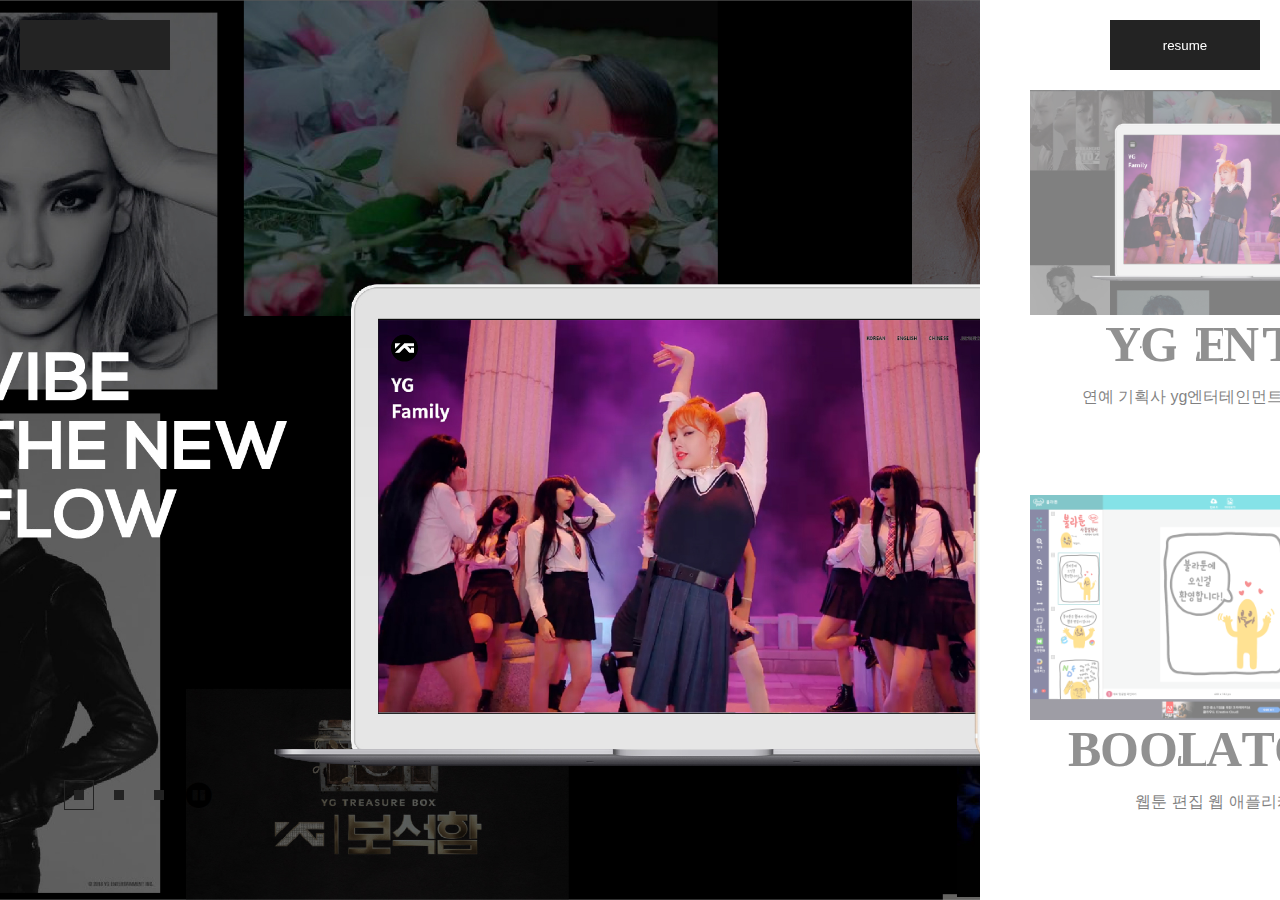
==== commit 3cf7c6f8: "main,resume" ====
--- a/html/mypage.html
+++ b/html/mypage.html
@@ -35,7 +35,7 @@
           <span class="hidden">로고</span> 
         </a>
       </h1>
-      <button type="button">resume</button>
+      <button type="button" class="resume">resume</button>
     </header>
     <!-- //headBox -->
     <section id="container">
@@ -59,12 +59,12 @@
               <i></i>
             </a>
           </li>
-          <li>
-            <a href="#">
-              <span class="hidden">이미지4 인디케이터</span><span class="indi_border_tl"></span><span class="indi_border_tr"></span><span class="indi_border_bl"></span><span class="indi_border_br"></span>
-              <i></i>
-            </a>
-          </li>
+         <!--  <li>
+           <a href="#">
+             <span class="hidden">이미지4 인디케이터</span><span class="indi_border_tl"></span><span class="indi_border_tr"></span><span class="indi_border_bl"></span><span class="indi_border_br"></span>
+             <i></i>
+           </a>
+         </li> -->
         </ul>
         <button type="button">
           <i class="fa fa-pause-circle">
@@ -75,10 +75,10 @@
       <!-- //indicator_wrap -->
       <ul class="slide_wrap">
         <h2 class="hidden">슬라이드 이미지</h2>
-        <li class="slide_list img_list_01"><span>이미지1</span></li>
-        <li class="slide_list img_list_02"><span>이미지2</span></li>
-        <li class="slide_list img_list_03"><span>이미지3</span></li>
-        <li class="slide_list img_list_04"><span>이미지4</span></li>
+        <li class="slide_list backimg img_list_01"><span class="hidden">와이지 메인 이미지</span></li>
+        <li class="slide_list backimg img_list_02"><span class="hidden">불라툰 메인 이미지</span></li>
+        <li class="slide_list backimg img_list_03"><span class="hidden">에센컨설팅그룹 메인 이미지</span></li>
+        <!-- <li class="slide_list img_list_04"><span>이미지4</span></li> -->
       </ul>
       <!-- //slide_wrap -->
       <div class="list_contain">
@@ -88,7 +88,7 @@
             <li>
               <a href="project/project_yg.html">
                 <dl>
-                  <div class="list_img"></div>
+                  <div class="thumb_img backimg thumb_yg"><span class="hidden">와이지썸네일</span></div>
                   <dt class="ygenter">
                     <div class="text_wrap">
                       <div class="text_after">Y</div>
@@ -130,7 +130,7 @@
             <li>
               <a href="project/project_boolatoon.html">
                 <dl>
-                  <div class="list_img"></div>
+                  <div class="thumb_img backimg thumb_boolatoon"><span class="hidden">불라툰썸네일</span></div>
                   <dt class="boolatoon">
                     <div class="text_wrap">
                       <div class="text_after">B</div>
@@ -176,7 +176,7 @@
             <li>
               <a href="project/project_acg.html">
                 <dl>
-                  <div class="list_img"></div>
+                  <div class="thumb_img backimg thumb_acg"><span class="hidden">에센컨설팅그룹썸네일</span></div>
                   <dt class="acg">
                     <div class="text_wrap">
                       <div class="text_after">A</div>
@@ -199,7 +199,7 @@
             <!-- <li>
               <a href="#">
                 <dl>
-                  <div class="list_img"></div>
+                  <div class="thumb_img backimg"></div>
                   <dt class="security">
                     <div class="text_wrap">
                       <div class="text_after">S</div>
@@ -259,10 +259,18 @@
       <!-- //btn -->
     </section>
     <!-- //container -->
-    <!-- <footer id="footBox">
-      <address>주소 등등</address>
-    </footer>
-    //footBox -->
+    <div class="reume_modal">
+      <div class="pdf_wrap">
+        <img src="../img/resume/resume.jpg" alt="" style="width: 100%">
+      </div>
+      <div class="close_btn">
+        <span class="hidden">이력서 닫기</span>
+        <button type="button">
+          <i class="fa fa-times"></i>
+        </button>
+      </div>
+    </div>
+    <!-- //reume_modal -->
   </div>
   <!-- //wrap -->
   <!-- script -->
--- a/css/base/common.css
+++ b/css/base/common.css
@@ -7,7 +7,7 @@
 .hidden{display: block; overflow: hidden; position: absolute; z-index: -1; width: 0; height: 0;}
 .hidden_wrap a{display:block; width:100%; height:100%;}
 
-.backimg{background-repeat: no-repeat; background-position: center; background-size: cover;}
+.backimg{background-repeat: no-repeat; background-position: center; -webkit-background-size: cover;background-size: cover;}
 
 #wrap ul>.first,
 #wrap ol>.first{margin-left:0; border-left:0;}
--- a/css/src/mypage.css
+++ b/css/src/mypage.css
@@ -39,7 +39,7 @@
 .indicator_wrap{
   position: absolute;
   z-index: 9999;
-  width: 190px;
+  width: 150px;
   height: 30px;
   bottom: 10%;
   left: 5%;
@@ -132,20 +132,17 @@
 }
 .slide_wrap li{
   float: left;
-  /*width: 25%; js에서 처리*/
+  /*width: 100/갯수%; js에서 처리*/
   height: 100%;
 }
 .slide_wrap .img_list_01{
-  background-color: #ddd;
+  background-image: url('../../img/main/main_yg.jpg');
 }
 .slide_wrap .img_list_02{
-  background-color: #ccc;
+  background-image: url('../../img/main/main_boolatoon.jpg');
 }
 .slide_wrap .img_list_03{
-  background-color: #bbb;
-}
-.slide_wrap .img_list_04{
-  background-color: #aaa;
+  background-image: url('../../img/main/main_acg.jpg');
 }
 /* //slide_wrap */
 .list_contain{
@@ -401,24 +398,62 @@
   line-height: 36px;
   text-align: center;
 }
-.list_img{
+.thumb_img{
   width: 400px;
   height: 225px;
   background-color: #232323;
 }
+.thumb_yg{
+  background-image: url('../../img/main/thumb_yg.jpg');
+}
+.thumb_boolatoon{
+  background-image: url('../../img/main/thumb_boolatoon.png');
+}
+.thumb_acg{
+  background-image: url('../../img/main/thumb_acg.jpg');
+}
 /* //list_contain */
 .btn{
   display: none;
 }
 /* //btn */
 /* //container */
-/* #footBox{
-  position: fixed;
-  z-index: 9999;
-  width: 100%;
-  height: 100px;
-  bottom: 0;
-  left: 0;
-  background-color: #ccc;
-} */
-/* //footBox */+/* resume_modal */
+.reume_modal{
+  display: none;
+  position: absolute;
+  z-index: 99999;
+  width: 100%;
+  height: 100%;
+  top: 0;
+  left: 0;
+  background-color: rgba(255,255,255,0.8);
+  overflow: scroll;
+}
+.pdf_wrap{
+  width: 1000px;
+  height: auto;
+  padding: 90px 0;
+  -webkit-box-sizing: border-box;
+  -moz-box-sizing: border-box;
+  box-sizing: border-box;
+  margin: 0 auto;
+}
+.close_btn{
+  position: absolute;
+  top: 90px;
+  left: 50%;
+  margin-left: 500px;
+  width: 50px;
+  height: 50px;
+}
+.close_btn button{
+  width: 100%;
+  height: 100%;
+  background-color: rgba(255,255,255,0);
+}
+.close_btn button i{
+  color: #232323;
+  font-size: 40px;
+}
+/* //resume_modal */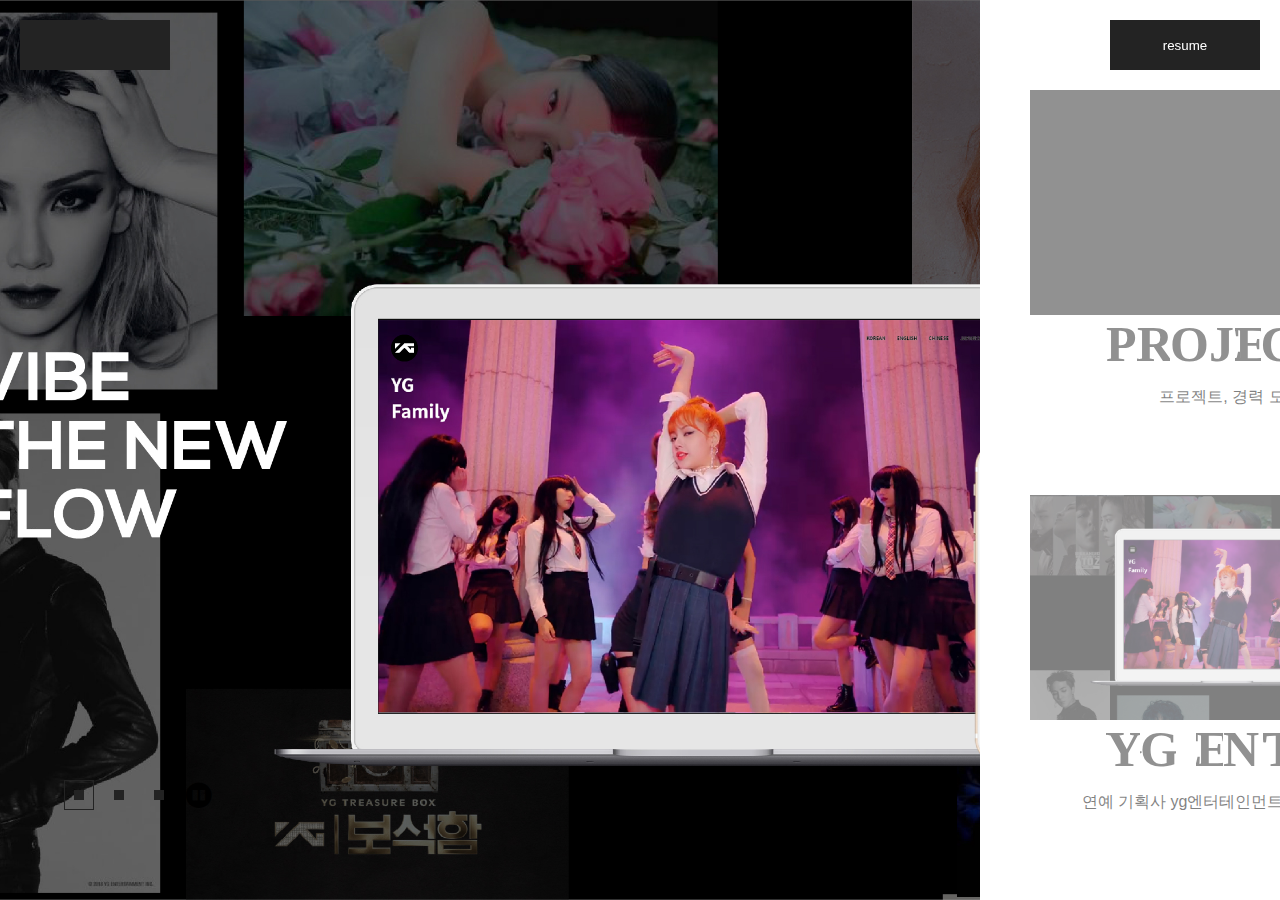
==== commit 9287760e: "add project_output" ====
--- a/html/mypage.html
+++ b/html/mypage.html
@@ -86,6 +86,44 @@
         <div class="list_wrap">
           <ul>
             <li>
+              <a href="project/project_output.html">
+                <dl>
+                  <div class="thumb_img backimg thumb_output"><span class="hidden">프로젝트 모음 썸네일</span></div>
+                  <dt class="output">
+                    <div class="text_wrap">
+                      <div class="text_after">P</div>
+                      <div class="text_before">P</div>
+                    </div>
+                    <div class="text_wrap">
+                      <div class="text_after">R</div>
+                      <div class="text_before">R</div>
+                    </div>
+                    <div class="text_wrap">
+                      <div class="text_after">O</div>
+                      <div class="text_before">O</div>
+                    </div>
+                    <div class="text_wrap">
+                      <div class="text_after">J</div>
+                      <div class="text_before">J</div>
+                    </div>
+                    <div class="text_wrap">
+                      <div class="text_after">E</div>
+                      <div class="text_before">E</div>
+                    </div>
+                    <div class="text_wrap">
+                      <div class="text_after">C</div>
+                      <div class="text_before">C</div>
+                    </div>
+                    <div class="text_wrap">
+                      <div class="text_after">T</div>
+                      <div class="text_before">T</div>
+                    </div>
+                  </dt>
+                  <dd>프로젝트, 경력 모음</dd>
+                </dl>
+              </a>
+            </li>
+            <li>
               <a href="project/project_yg.html">
                 <dl>
                   <div class="thumb_img backimg thumb_yg"><span class="hidden">와이지썸네일</span></div>
@@ -234,9 +272,13 @@
                       <div class="text_before">Y</div>
                     </div>
                     <div class="test">
-                      <div>A</div>
+                      <div>P</div>
+                      <div>R</div>
+                      <div>O</div>
+                      <div>J</div>
+                      <div>E</div>
                       <div>C</div>
-                      <div>G</div>
+                      <div>T</div>
                     </div>
                   </dt>
                   <dd>적법한 세무대리인의 신고대행</dd>
--- a/css/src/mypage.css
+++ b/css/src/mypage.css
@@ -226,6 +226,48 @@
   transition: all 300ms ease;
 }
 /* 글자 hover 효과 */
+/* project(output) */
+.list_wrap ul li a dl .output{
+  margin-left: 76px;
+}
+/* 글자별 가로 크기 */
+.list_wrap ul li a dl .output>div:nth-of-type(1){width: 31px;}
+/* 글자 크기만큼 after 마이너스 */
+.list_wrap ul li a dl .output>div:nth-of-type(1)>.text_after{left: -31px;}
+/* 호버일때 after는 0, before은 hover전 after를 -한것만큼 + */
+.list_wrap ul li:hover a dl .output>div:nth-of-type(1)>.text_after{left: 0;}
+.list_wrap ul li:hover a dl .output>div:nth-of-type(1)>.text_before{left: 31px;}
+/* 2 */
+.list_wrap ul li a dl .output>div:nth-of-type(2){width: 33px;}
+.list_wrap ul li a dl .output>div:nth-of-type(2)>.text_after{left: -33px;}
+.list_wrap ul li:hover a dl .output>div:nth-of-type(2)>.text_after{left: 0;}
+.list_wrap ul li:hover a dl .output>div:nth-of-type(2)>.text_before{left: 33px;}
+/* 3 */
+.list_wrap ul li a dl .output>div:nth-of-type(3){width: 39px;}
+.list_wrap ul li a dl .output>div:nth-of-type(3)>.text_after{left: -39px;}
+.list_wrap ul li:hover a dl .output>div:nth-of-type(3)>.text_after{left: 0;}
+.list_wrap ul li:hover a dl .output>div:nth-of-type(3)>.text_before{left: 39px;}
+/* 4 */
+.list_wrap ul li a dl .output>div:nth-of-type(4){width: 26px;}
+.list_wrap ul li a dl .output>div:nth-of-type(4)>.text_after{left: -26px;}
+.list_wrap ul li:hover a dl .output>div:nth-of-type(4)>.text_after{left: 0;}
+.list_wrap ul li:hover a dl .output>div:nth-of-type(4)>.text_before{left: 26px;}
+/* 5 */
+.list_wrap ul li a dl .output>div:nth-of-type(5){width: 25.5px;}
+.list_wrap ul li a dl .output>div:nth-of-type(5)>.text_after{left: -25.5px;}
+.list_wrap ul li:hover a dl .output>div:nth-of-type(5)>.text_after{left: 0;}
+.list_wrap ul li:hover a dl .output>div:nth-of-type(5)>.text_before{left: 25.5px;}
+/* 6 */
+.list_wrap ul li a dl .output>div:nth-of-type(6){width: 37px;}
+.list_wrap ul li a dl .output>div:nth-of-type(6)>.text_after{left: -37px;}
+.list_wrap ul li:hover a dl .output>div:nth-of-type(6)>.text_after{left: 0;}
+.list_wrap ul li:hover a dl .output>div:nth-of-type(6)>.text_before{left: 37px;}
+/* 7 */
+.list_wrap ul li a dl .output>div:nth-of-type(7){width: 30px;}
+.list_wrap ul li a dl .output>div:nth-of-type(7)>.text_after{left: -30px;}
+.list_wrap ul li:hover a dl .output>div:nth-of-type(7)>.text_after{left: 0;}
+.list_wrap ul li:hover a dl .output>div:nth-of-type(7)>.text_before{left: 30px;}
+
 /* YG ENTER */
 .list_wrap ul li a dl .ygenter{
   margin-left: 76px;
@@ -403,6 +445,9 @@
   height: 225px;
   background-color: #232323;
 }
+.thumb_output{
+
+}
 .thumb_yg{
   background-image: url('../../img/main/thumb_yg.jpg');
 }
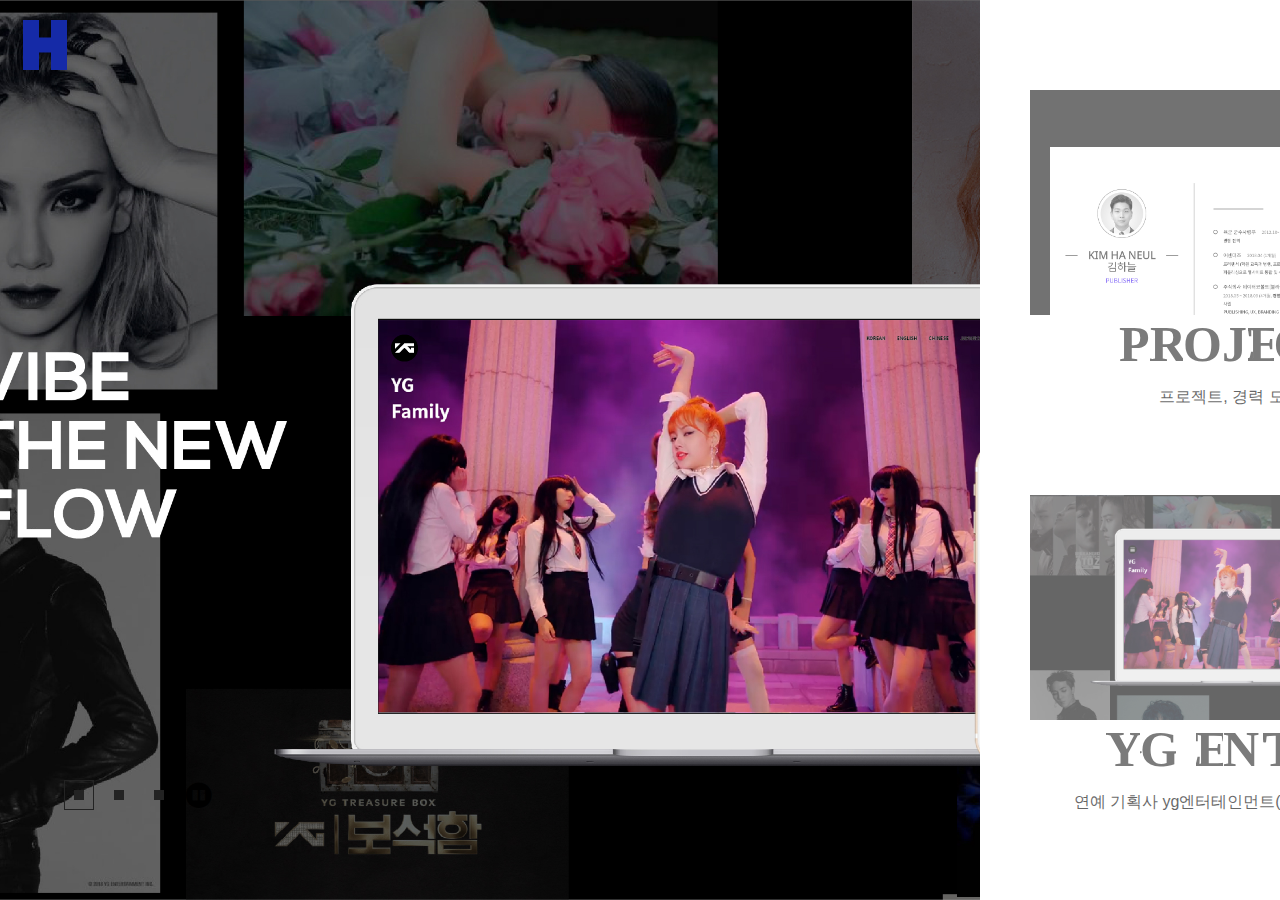
==== commit 3b8dc5be: "txt,이미지 정리,추가" ====
--- a/html/mypage.html
+++ b/html/mypage.html
@@ -22,8 +22,8 @@
   <!-- use css -->
   <link rel="stylesheet" href="../css/src/mypage.css">
   <!-- faviconFile -->
-  <!-- <link rel="apple-touch-icon" href="../favicon.png"> -->
-  <!-- <link rel="shortcut icon" href="../favicon.png" type="image/x-icon"> -->
+  <link rel="apple-touch-icon" href="../img/main/favicon.png">
+  <link rel="shortcut icon" href="../img/main/favicon.png" type="image/x-icon">
   <title>김하늘 포트폴리오</title>
 
 </head>
@@ -32,10 +32,11 @@
     <header id="headBox">
       <h1>
         <a href="mypage.html">
-          <span class="hidden">로고</span> 
+          <span class="hidden">김하늘 포트폴리오 홈버튼 로고</span> 
         </a>
       </h1>
-      <button type="button" class="resume">resume</button>
+      <!-- 이력서 보기 버튼을 메인페이지에서 output페이지로 옮김. -->
+      <!-- <button type="button" class="resume">resume</button> -->
     </header>
     <!-- //headBox -->
     <section id="container">
@@ -161,7 +162,7 @@
                       <div class="text_before">R</div>
                     </div>
                   </dt>
-                  <dd>연예 기획사 yg엔터테인먼트(개인 리뉴얼)</dd>
+                  <dd>연예 기획사 yg엔터테인먼트(개인 프로젝트)</dd>
                 </dl>
               </a>
             </li>
@@ -207,7 +208,7 @@
                       <div class="text_before">N</div>
                     </div>
                   </dt>
-                  <dd>웹툰 편집 웹 애플리케이션</dd>
+                  <dd>웹툰 편집 웹 애플리케이션(경력)</dd>
                 </dl>
               </a>
             </li>
@@ -229,7 +230,7 @@
                       <div class="text_before">G</div>
                     </div>
                   </dt>
-                  <dd>HR과 관련된 서비스(헤드헌팅, 채용포털, 자문가 연결)</dd>
+                  <dd>HR과 관련된 서비스(프리랜서 경력)</dd>
                 </dl>
               </a>
             </li>
@@ -301,7 +302,8 @@
       <!-- //btn -->
     </section>
     <!-- //container -->
-    <div class="reume_modal">
+    <!-- 이력서 보기 버튼을 메인페이지에서 output페이지로 옮김. -->
+    <!-- <div class="reume_modal">
       <div class="pdf_wrap">
         <img src="../img/resume/resume.jpg" alt="" style="width: 100%">
       </div>
@@ -311,7 +313,7 @@
           <i class="fa fa-times"></i>
         </button>
       </div>
-    </div>
+    </div> -->
     <!-- //reume_modal -->
   </div>
   <!-- //wrap -->
--- a/css/src/mypage.css
+++ b/css/src/mypage.css
@@ -12,15 +12,19 @@
 }
 #headBox h1{
   float: left;
-  width: 150px;
+  width: 50px;
   height: 50px;
-  background-color: #232323;
 }
 #headBox h1 a{
   display: inline-block;
   width: 100%;
   height: 100%;
-}
+  background-repeat: no-repeat;
+  background-image: url('../../img/main/logo.png');
+  
+}
+/*이력서 보기 버튼을 메인페이지에서 output페이지로 옮김.*/
+/*
 #headBox button{
   float: right;
   width: 150px;
@@ -28,6 +32,7 @@
   background-color: #232323;
   color: #fff;
 }
+*/
 /* //headBox */
 /* 슬라이드에서 ul, li값을 css로 할 경우 clone값 때문에 흰 공백화면이 생김. 따라서 js로 처리. */
 #container{
@@ -162,7 +167,7 @@
   height: 100%;
   top: 0;
   left: 0;
-  background-color: rgba(255,255,255,0.5);
+  background-color: rgba(255,255,255,0.4);
 }
 .list_contain:hover{
   margin-right: 0;
@@ -228,7 +233,7 @@
 /* 글자 hover 효과 */
 /* project(output) */
 .list_wrap ul li a dl .output{
-  margin-left: 76px;
+  margin-left: 89px;
 }
 /* 글자별 가로 크기 */
 .list_wrap ul li a dl .output>div:nth-of-type(1){width: 31px;}
@@ -443,10 +448,13 @@
 .thumb_img{
   width: 400px;
   height: 225px;
-  background-color: #232323;
+  background-color: #141414;
 }
 .thumb_output{
-
+  background-position: 50% -20%;
+  background-size: 90%;
+  background-image: url('../../img/resume/resume.jpg');
+  
 }
 .thumb_yg{
   background-image: url('../../img/main/thumb_yg.jpg');
@@ -463,8 +471,9 @@
 }
 /* //btn */
 /* //container */
+/* 이력서 보기 버튼을 메인페이지에서 output페이지로 옮김. */
 /* resume_modal */
-.reume_modal{
+/* .reume_modal{
   display: none;
   position: absolute;
   z-index: 99999;
@@ -500,5 +509,5 @@
 .close_btn button i{
   color: #232323;
   font-size: 40px;
-}
+} */
 /* //resume_modal */